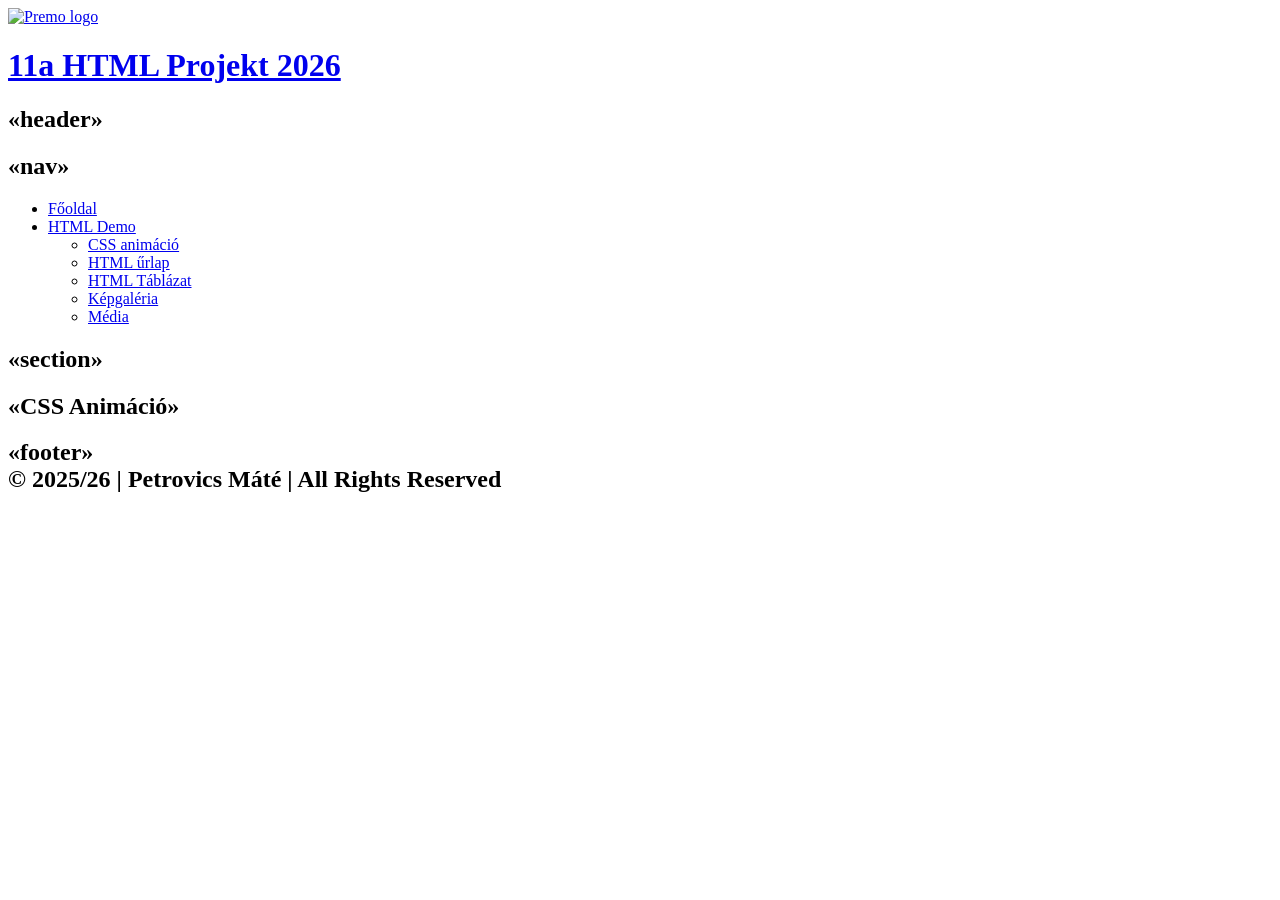
==== animation.html @ a8b92a00 "Add files via upload" ====
<!DOCTYPE html>
<html lang="en">

<head>
    <meta charset="UTF-8">
    <meta name="viewport" content="width=device-width, initial-scale=1.0">
    <link rel="stylesheet" href="css/main.css">
    <link rel="stylesheet" href="css/animation.css">
    <title>HTML projekt 2026 - css animacio</title>
</head>

<body>
    <header>
        <div id="logo">
            <a href="index.html"><img src="images/premo.png" alt="Premo logo" width="190" title="premo logo"></a>
        </div>
        <div id="banner-content">
            <a href="index.html">
                <h1 title="11a HTML Projekt 2026">11a HTML Projekt 2026</h1>
            </a>
            <h2>&#171;header&#187;</h2>
        </div>

    </header>
    <div class="container">
        <nav>
            <h2>&#171;nav&#187;</h2>
            <div id="menu">
                <ul>
                    <li><a href="index.html">Főoldal</a></li>
                    <li><a href="#nogo">HTML Demo</a>
                        <ul>
                            <li><a href="animation.html">CSS animáció</a>
                            <li><a href="form.html">HTML űrlap</a>
                            <li><a href="table.html">HTML Táblázat</a></li>
                            <li><a href="gallery.html">Képgaléria</a></li>
                            <li><a href="media.html">Média</a></li>
                        </ul>
                    </li>
                </ul>
            </div>

        </nav>
        <section>
            <h2>&#171;section&#187;</h2>
            <article>
                <h2>&#171;CSS Animáció&#187;</h2>
                <div id="center">
                    <div class="heart"></div>
                </div>
            </article>
        </section>
    </div>
    <footer>
        <h2>&#171;footer&#187;<br>
            &#169; 2025/26 | Petrovics Máté | All Rights Reserved
        </h2>
    </footer>
</body>

</html>
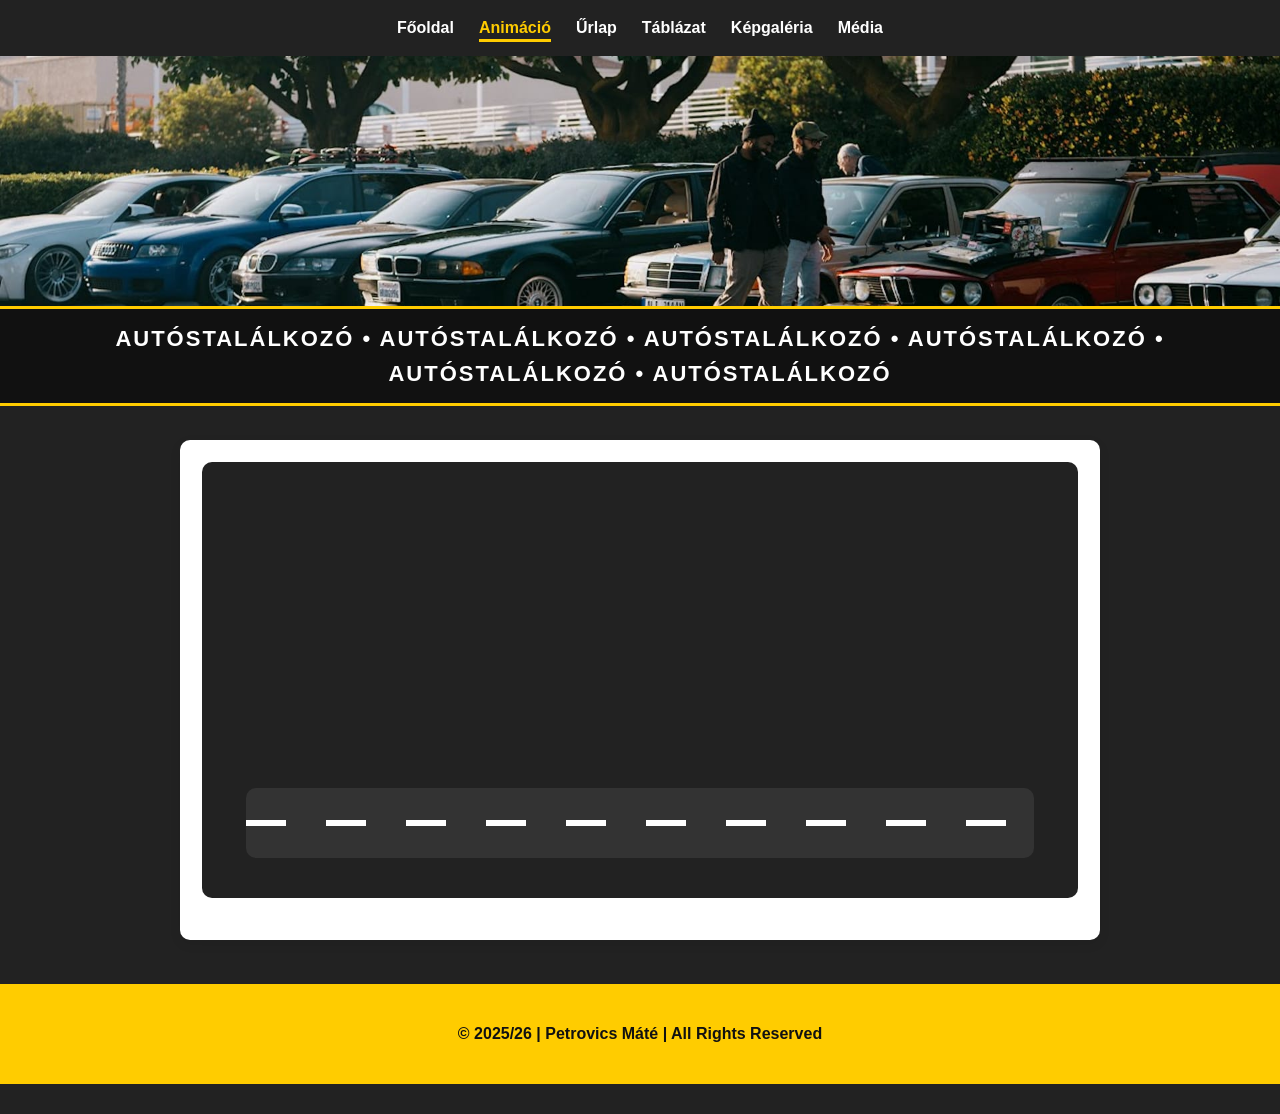
==== commit 3de8ba16: "Add files via upload" ====
--- a/animation.html
+++ b/animation.html
@@ -1,60 +1,53 @@
-<!DOCTYPE html>
-<html lang="en">
+<!doctype html>
+<html lang="hu">
 
 <head>
-    <meta charset="UTF-8">
-    <meta name="viewport" content="width=device-width, initial-scale=1.0">
-    <link rel="stylesheet" href="css/main.css">
-    <link rel="stylesheet" href="css/animation.css">
-    <title>HTML projekt 2026 - css animacio</title>
+    <meta charset="utf-8" />
+    <meta name="viewport" content="width=device-width, initial-scale=1" />
+    <title>Autóstalálkozó – Animáció</title>
+    <link rel="stylesheet" href="style.css" />
+    <link rel="stylesheet" href="animation.css" />
 </head>
 
 <body>
-    <header>
-        <div id="logo">
-            <a href="index.html"><img src="images/premo.png" alt="Premo logo" width="190" title="premo logo"></a>
-        </div>
-        <div id="banner-content">
-            <a href="index.html">
-                <h1 title="11a HTML Projekt 2026">11a HTML Projekt 2026</h1>
-            </a>
-            <h2>&#171;header&#187;</h2>
-        </div>
+    
+    <header class="navbar">
+        <nav>
+            <ul>
+                <li><a href="index.html">Főoldal</a></li>
+                <li><a href="animacio.html" class="active">Animáció</a></li>
+                <li><a href="urlap.html">Űrlap</a></li>
+                <li><a href="tablazat.html">Táblázat</a></li>
+                <li><a href="kepgaleria.html">Képgaléria</a></li>
+                <li><a href="media.html">Média</a></li>
+            </ul>
+        </nav>
+    </header>
 
-    </header>
-    <div class="container">
-        <nav>
-            <h2>&#171;nav&#187;</h2>
-            <div id="menu">
-                <ul>
-                    <li><a href="index.html">Főoldal</a></li>
-                    <li><a href="#nogo">HTML Demo</a>
-                        <ul>
-                            <li><a href="animation.html">CSS animáció</a>
-                            <li><a href="form.html">HTML űrlap</a>
-                            <li><a href="table.html">HTML Táblázat</a></li>
-                            <li><a href="gallery.html">Képgaléria</a></li>
-                            <li><a href="media.html">Média</a></li>
-                        </ul>
-                    </li>
-                </ul>
-            </div>
+    
+    <section class="hero"></section>
 
-        </nav>
-        <section>
-            <h2>&#171;section&#187;</h2>
-            <article>
-                <h2>&#171;CSS Animáció&#187;</h2>
-                <div id="center">
-                    <div class="heart"></div>
+    
+    <div class="autostalalkozo-row">
+        AUTÓSTALÁLKOZÓ • AUTÓSTALÁLKOZÓ • AUTÓSTALÁLKOZÓ • AUTÓSTALÁLKOZÓ • AUTÓSTALÁLKOZÓ • AUTÓSTALÁLKOZÓ
+    </div>
+
+    
+    <main>
+        <article class="card animation-article">
+            <section class="animation-area">
+                <div class="road">
+                    <div class="car"></div>
                 </div>
-            </article>
-        </section>
-    </div>
+            </section>
+
+            
+        </article>
+    </main>
+
+    
     <footer>
-        <h2>&#171;footer&#187;<br>
-            &#169; 2025/26 | Petrovics Máté | All Rights Reserved
-        </h2>
+        <p style="text-align:center; padding:35px 0; color:#111;">&#169; 2025/26 | Petrovics Máté | All Rights Reserved</p>
     </footer>
 </body>
 
--- a/style.css
+++ b/style.css
@@ -0,0 +1,251 @@
+* {
+  box-sizing: border-box;
+  margin: 0;
+  padding: 0;
+}
+
+body {
+  font-family: "Segoe UI", Roboto, Arial, sans-serif;
+  background-color: #222;
+  color: #222;
+  line-height: 1.6;
+}
+
+
+.navbar {
+  background-color: #222;
+  padding: 15px 0;
+  text-align: center;
+}
+
+.navbar ul {
+  list-style: none;
+  display: inline-flex;
+  gap: 25px;
+}
+
+.navbar a {
+  text-decoration: none;
+  color: white;
+  font-weight: 600;
+}
+
+.navbar a:hover {
+  color: #ffcc00;
+}
+
+
+.hero {
+  background-image: url(images/carmeet.jpg);
+  background-size: cover;
+  background-position: center;
+  height: 250px;
+  width: 100%;
+}
+
+
+.autostalalkozo-row {
+  background: #111;
+  color: #fff;
+  font-size: 22px;
+  font-weight: 800;
+  text-align: center;
+  padding: 12px 0;
+  letter-spacing: 2px;
+  border-top: 3px solid #ffcc00;
+  border-bottom: 3px solid #ffcc00;
+}
+
+
+.card {
+  background: white;
+  border-radius: 10px;
+  box-shadow: 0 4px 12px rgba(0, 0, 0, 0.08);
+  padding: 22px;
+  margin: 34px auto;
+  max-width: 920px;
+}
+
+
+.intro {
+  text-align: justify;
+}
+
+.intro h1 {
+  text-align: center;
+  font-size: 1.9em;
+  margin-bottom: 12px;
+  color: #111;
+}
+
+
+.float-left {
+  float: left;
+  width: 260px;
+  margin: 8px 18px 14px 0;
+  border-radius: 6px;
+  display: block;
+}
+
+.float-right {
+  float: right;
+  width: 300px;
+  margin: 14px 0 8px 18px;
+  border-radius: 6px;
+  display: block;
+}
+
+.intro p {
+  margin-bottom: 1em;
+  line-height: 1.6;
+  color: #333;
+}
+
+
+.events {
+  display: flex;
+  justify-content: space-between;
+  align-items: stretch;
+  gap: 30px;
+  margin: 40px auto;
+  max-width: 900px;
+}
+
+.events .card {
+  width: 100%;
+  text-align: center;
+  margin: 0;
+  display: flex;
+  flex-direction: column;
+  justify-content: space-between;
+}
+
+.events img {
+  width: 100%;
+  height: 250px;
+  object-fit: cover;
+  border-radius: 8px;
+}
+
+.date {
+  text-align: center;
+  font-weight: 700;
+  margin-top: 10px;
+  color: #444;
+}
+
+
+.links {
+  overflow: auto;
+}
+
+.links h2 {
+  text-align: center;
+  margin-bottom: 15px;
+  color: #111;
+}
+
+.links ul {
+  list-style: none;
+  text-align: center;
+  padding: 0;
+}
+
+.links li {
+  margin: 10px 0;
+}
+
+.links a {
+  text-decoration: none;
+  color: #0066cc;
+  font-weight: 600;
+  font-size: 1.1em;
+}
+
+.links a:hover {
+  text-decoration: underline;
+  color: #003399;
+}
+
+
+.links-columns {
+  display: flex;
+  justify-content: space-between;
+  text-align: left;
+  margin-top: 20px;
+}
+
+.links-columns ul {
+  list-style: none;
+  padding: 0;
+  width: 30%;
+}
+
+.links-columns li {
+  margin: 10px 0;
+}
+
+.links-columns a {
+  text-decoration: none;
+  color: #0066cc;
+  font-weight: 600;
+  font-size: 1em;
+}
+
+.links-columns a:hover {
+  text-decoration: underline;
+  color: #003399;
+}
+
+
+footer {
+  width: 100%;
+  height: 100px;
+  margin: 10px 0 30px 0;
+  float: left;
+  background-color: #ffcc00;
+  display: flex;
+  justify-content: center;
+  align-items: center; /* szöveg középen függőlegesen is */
+  font-weight: 700;
+  color: #111;
+}
+
+
+.events-section h2 {
+  text-align: center;
+  font-size: 1.8em;
+  color: #111;
+  margin-top: 40px;
+  margin-bottom: 20px;
+}
+
+
+@media (max-width: 900px) {
+  .float-left, .float-right {
+    width: 45%;
+    margin: 10px auto;
+    float: none;
+    display: block;
+  }
+
+  .events {
+    flex-direction: column;
+  }
+
+  .events .card {
+    width: 100%;
+    margin-bottom: 20px;
+  }
+}
+.navbar a.active {
+  color: #ffcc00;
+  border-bottom: 3px solid #ffcc00;
+  padding-bottom: 3px;
+}
+
+
+
+
+
+
--- a/animation.css
+++ b/animation.css
@@ -0,0 +1,90 @@
+
+
+.animation-article {
+  height: 500px; 
+  display: flex;
+  flex-direction: column;
+  justify-content: flex-start;
+  align-items: center;
+}
+
+.animation-area {
+  width: 100%;
+  flex: 1;
+  background-color: #222;
+  border-radius: 10px;
+  display: flex;
+  justify-content: center;
+  align-items: flex-end;
+  margin-bottom: 20px;
+  position: relative;
+  overflow: hidden;
+}
+
+
+.road {
+  width: 90%;
+  height: 70px;
+  background-color: #333;
+  position: relative;
+  border-radius: 10px;
+  overflow: hidden;
+  margin-bottom: 40px;
+}
+
+
+.road::before {
+  content: '';
+  position: absolute;
+  top: 32px;
+  width: 100%;
+  height: 6px;
+  background-image: repeating-linear-gradient(
+    to right,
+    #fff 0,
+    #fff 40px,
+    transparent 40px,
+    transparent 80px
+  );
+}
+
+
+.car {
+  width: 100px;
+  height: 50px;
+  background-color: red;
+  border-radius: 10px 10px 5px 5px;
+  position: absolute;
+  bottom: 15px;
+  left: -120px;
+  animation: drive 6s linear infinite, pulse 1.5s ease-in-out infinite;
+}
+
+
+.car::before,
+.car::after {
+  content: '';
+  position: absolute;
+  width: 22px;
+  height: 22px;
+  background-color: black;
+  border-radius: 50%;
+  bottom: -12px;
+}
+
+.car::before { left: 12px; }
+.car::after { right: 12px; }
+
+
+@keyframes drive {
+  0%   { left: -120px; }
+  100% { left: 100%; }
+}
+
+@keyframes pulse {
+  0%, 100% { transform: scale(1); }
+  50% { transform: scale(1.1); }
+}
+
+
+
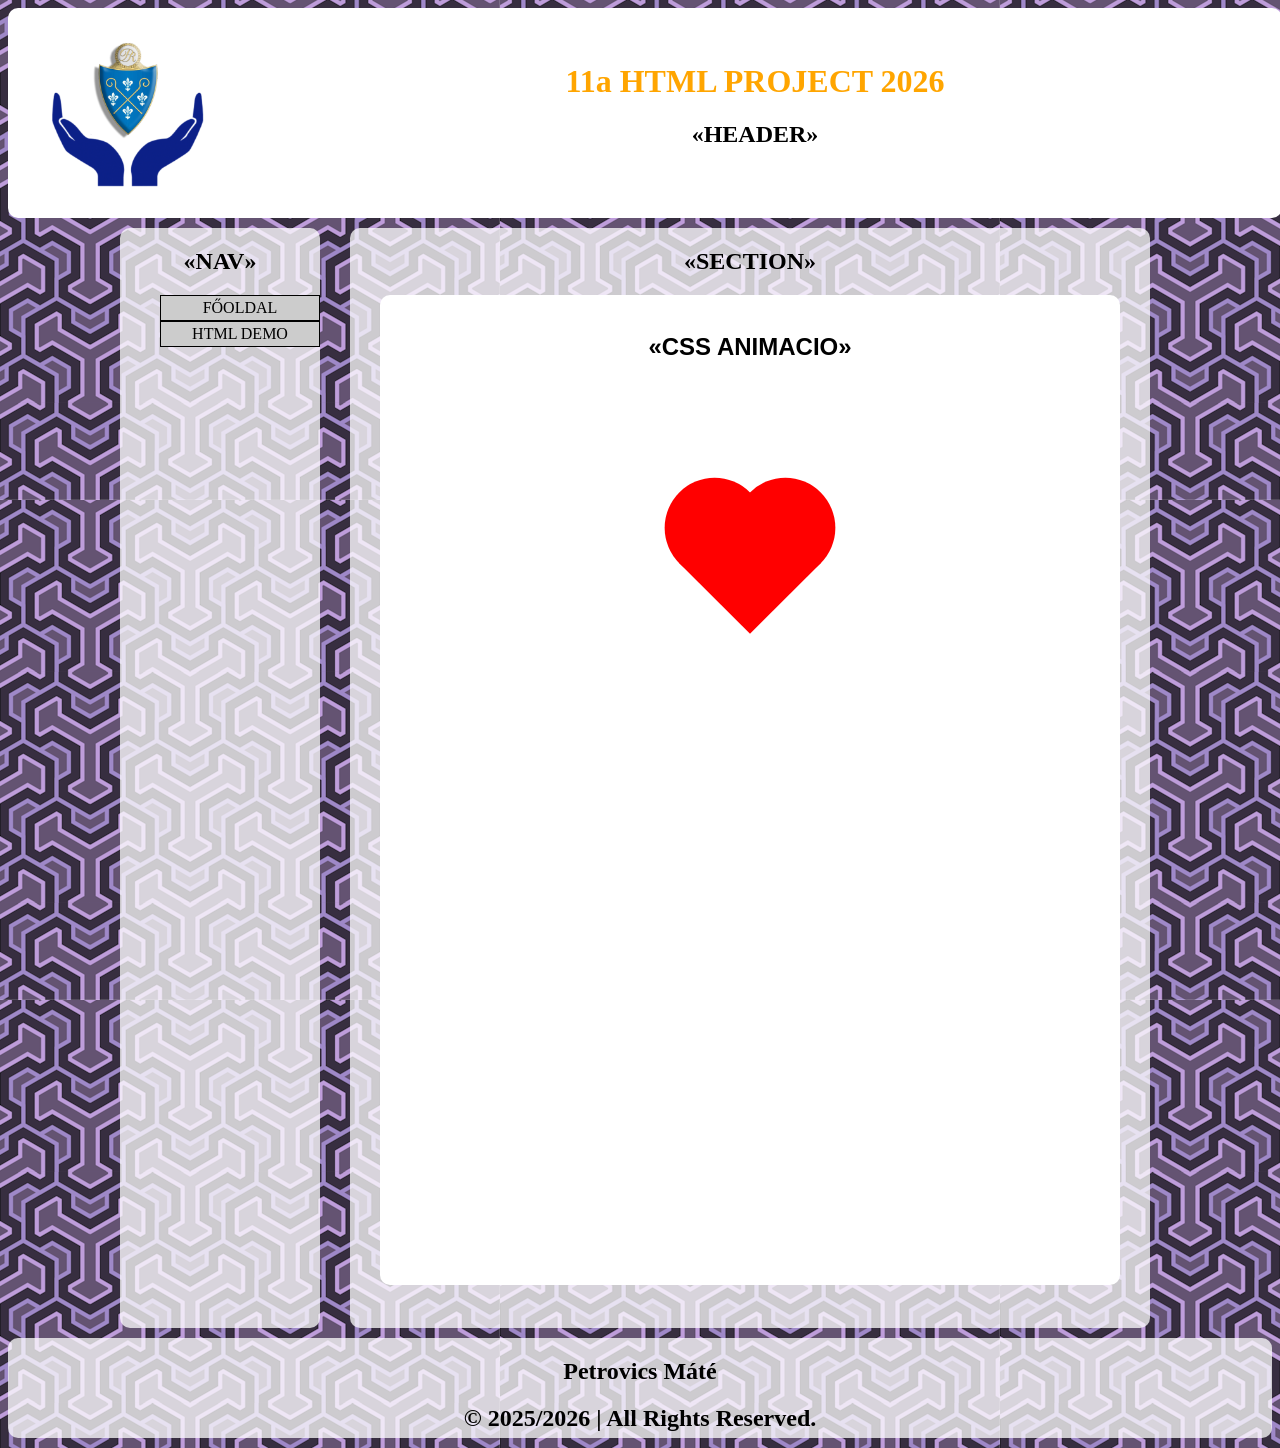
==== commit 1672789d: "Add files via upload" ====
--- a/animation.html
+++ b/animation.html
@@ -1,54 +1,60 @@
-<!doctype html>
-<html lang="hu">
-
-<head>
-    <meta charset="utf-8" />
-    <meta name="viewport" content="width=device-width, initial-scale=1" />
-    <title>Autóstalálkozó – Animáció</title>
-    <link rel="stylesheet" href="style.css" />
-    <link rel="stylesheet" href="animation.css" />
-</head>
-
-<body>
-    
-    <header class="navbar">
-        <nav>
-            <ul>
-                <li><a href="index.html">Főoldal</a></li>
-                <li><a href="animacio.html" class="active">Animáció</a></li>
-                <li><a href="urlap.html">Űrlap</a></li>
-                <li><a href="tablazat.html">Táblázat</a></li>
-                <li><a href="kepgaleria.html">Képgaléria</a></li>
-                <li><a href="media.html">Média</a></li>
-            </ul>
-        </nav>
-    </header>
-
-    
-    <section class="hero"></section>
-
-    
-    <div class="autostalalkozo-row">
-        AUTÓSTALÁLKOZÓ • AUTÓSTALÁLKOZÓ • AUTÓSTALÁLKOZÓ • AUTÓSTALÁLKOZÓ • AUTÓSTALÁLKOZÓ • AUTÓSTALÁLKOZÓ
-    </div>
-
-    
-    <main>
-        <article class="card animation-article">
-            <section class="animation-area">
-                <div class="road">
-                    <div class="car"></div>
-                </div>
-            </section>
-
-            
-        </article>
-    </main>
-
-    
-    <footer>
-        <p style="text-align:center; padding:35px 0; color:#111;">&#169; 2025/26 | Petrovics Máté | All Rights Reserved</p>
-    </footer>
-</body>
-
+<!DOCTYPE html>
+<html lang="hu">
+
+<head>
+    <meta charset="UTF-8">
+    <meta name="viewport" content="width=device-width, initial-scale=1.0">
+    <link rel="stylesheet" href="css/style.css">
+    <link rel="stylesheet" href="css/animation.css">
+    <title>11a2 HTML-PROJECT-2026 - CSS ANIMACIO</title>
+</head>
+
+<body>
+    <header>
+        <div id="logo">
+            <a href="index.html"><img src="images/premo.png" alt="Premo logo" width="190" title="Premo logo"></a>
+        </div>
+        <div id="banner-content">
+            <a href="index.html">
+                <h1 title="11a HTML PROJECT 2026">11a HTML PROJECT 2026</h1>
+            </a>
+            <h2>&#171;HEADER&#187;</h2>
+        </div>
+    </header>
+    <div class="container">
+        <nav>
+            <h2>&#171;NAV&#187;</h2>
+            <div id="menu">
+                <ul>
+                    <li><a href="index.html">FŐOLDAL</a></li>
+                    <li><a href="#nogo">HTML DEMO</a>
+                        <ul>
+                            <li><a href="animation.html">CSS ANIMACIO</a>
+                            <li><a href="form.html">HTML URLAP</a>
+                            <li><a href="table.html">HTML TABLAZAT</a></li>
+                            <li><a href="gallery.html">KEPGALERIA</a></li>
+                            <li><a href="media.html">MEDIA</a></li>
+                        </ul>
+                    </li>
+                </ul>
+            </div>
+        </nav>
+        <section>
+            <h2>&#171;SECTION&#187;</h2>
+            <article>
+                <h2>&#171;CSS ANIMACIO&#187;</h2>
+                <div id="center">
+                    <div class="heart"></div>
+                </div>
+            </article>
+        </section>
+    </div>
+    <footer>
+        <h2>Petrovics Máté</h2>
+
+        <h2>&#169; 2025/2026 | All Rights Reserved. </h2>
+    </footer>
+
+</body>
+
 </html>
--- a/css/style.css
+++ b/css/style.css
@@ -0,0 +1,136 @@
+section, nav, article, header, footer {
+    text-align: center;
+}
+
+h2
+{
+    text-align: center;
+}
+
+
+
+header {
+    width: 100%;
+    height: 200px;
+    margin-bottom: 10px;
+    background-color: white;
+    border-radius: 10px;
+    padding: 5px;
+}
+
+nav {
+    float: left;
+    min-width: 200px;
+    width: 10%;
+    height: 1100px;
+    margin: 0 30px 0 30px;
+    background-color: rgba(255, 255, 255, 0.75);
+    border-radius: 10px;
+}
+
+section {
+    float: left;
+    width: 89%;
+    height: 1100px;
+    max-width: 800px;
+    background-color: rgba(255, 255, 255, 0.75);
+    border-radius: 10px;
+}
+
+article {
+    width:  96%;
+    max-width: 700px;
+    height: 950px;
+    margin-top: 20px;
+    margin-left: auto;
+    margin-right: auto;
+    background-color: white;
+    text-align: justify;line-height: 1.5em;
+    padding: 20px;
+    font-family: Arial, Helvetica, sans-serif;
+    overflow: auto;
+    border-radius: 10px;
+}
+
+footer {
+    width: 100%;
+    height: 100px;
+    margin: 10px 0 10px 0;
+    float: left;
+    background-color: rgba(255, 255, 255, 0.75);
+    border-radius: 10px ;
+}
+
+.container {
+    margin-left: auto;
+    margin-right: auto;
+    height: auto;
+    width: 1100px;
+}
+
+#banner-content {
+    text-align: center;
+    margin-top: 50px;
+}
+
+#banner-content a {
+    text-decoration: none;
+    color: orange;
+}
+
+#banner-content a:hover {
+    text-decoration: underline;
+}
+
+#logo {
+    float: left;
+    width: 210px;
+    height: 170px;
+    margin: 5px 0 5px 10px;
+}
+
+body {
+    background-image: url('../images/valami\ masik.png');
+}
+
+#menu li {
+    list-style-type: none;
+
+}
+
+#menu ul li a 
+{
+    text-decoration: none;
+    color: black;
+    border: solid 1px black;
+    padding: 3px;
+    display: block;
+    text-align: center;
+    background-color: #ccc;
+}
+
+#menu ul li a:hover 
+{
+    background-color: purple;
+    color:white
+}
+
+#menu ul ul a
+{
+    position: relative;
+    bottom: 20px;
+    left: 100%;
+    display: none;
+}
+
+#menu ul li:hover > ul a
+{
+    display: block;
+}
+
+
+article img
+{
+    float: left;
+    margin-right: 20px;
+}
--- a/css/animation.css
+++ b/css/animation.css
@@ -0,0 +1,58 @@
+.heart
+{
+    width: 100px;
+    height: 100px;
+    background-color: red;
+    position: relative;
+    transform: rotate(45deg) translate(10px, 10px);
+    animation: ani 1s linear infinite;
+}
+
+#center
+{
+    width: 100px;
+    margin-left: auto;
+    margin-right: auto;
+    margin-top: 20%;
+}
+
+.heart::before
+{
+    content: "";
+    width: 100px;
+    height: 100px;
+    background-color: red;
+    position: absolute;
+    top: -50px;
+    left: 0;
+    border-radius: 50%;
+}
+
+.heart::after
+{
+  content: "";
+    width: 100px;
+    height: 100px;
+    background-color: red;
+    position: absolute;
+    bottom: 0;
+    right: 50px;
+    border-radius: 50%;
+}
+
+@keyframes ani 
+{
+    0% {transform: rotate(45deg) translate(10px, 10px) scale(1.0); }
+
+    25% {transform: rotate(45deg) translate(10px, 10px) scale(1.0); }
+
+    30% {transform: rotate(45deg) translate(10px, 10px) scale(2.0); }
+
+    50% {transform: rotate(45deg) translate(10px, 10px) scale(1.2); }
+
+    70% {transform: rotate(45deg) translate(10px, 10px) scale(2.0); }
+
+    90% {transform: rotate(45deg) translate(10px, 10px) scale(1.0); }
+
+    0% {transform: rotate(45deg) translate(10px, 10px) scale(1.0); }
+}
